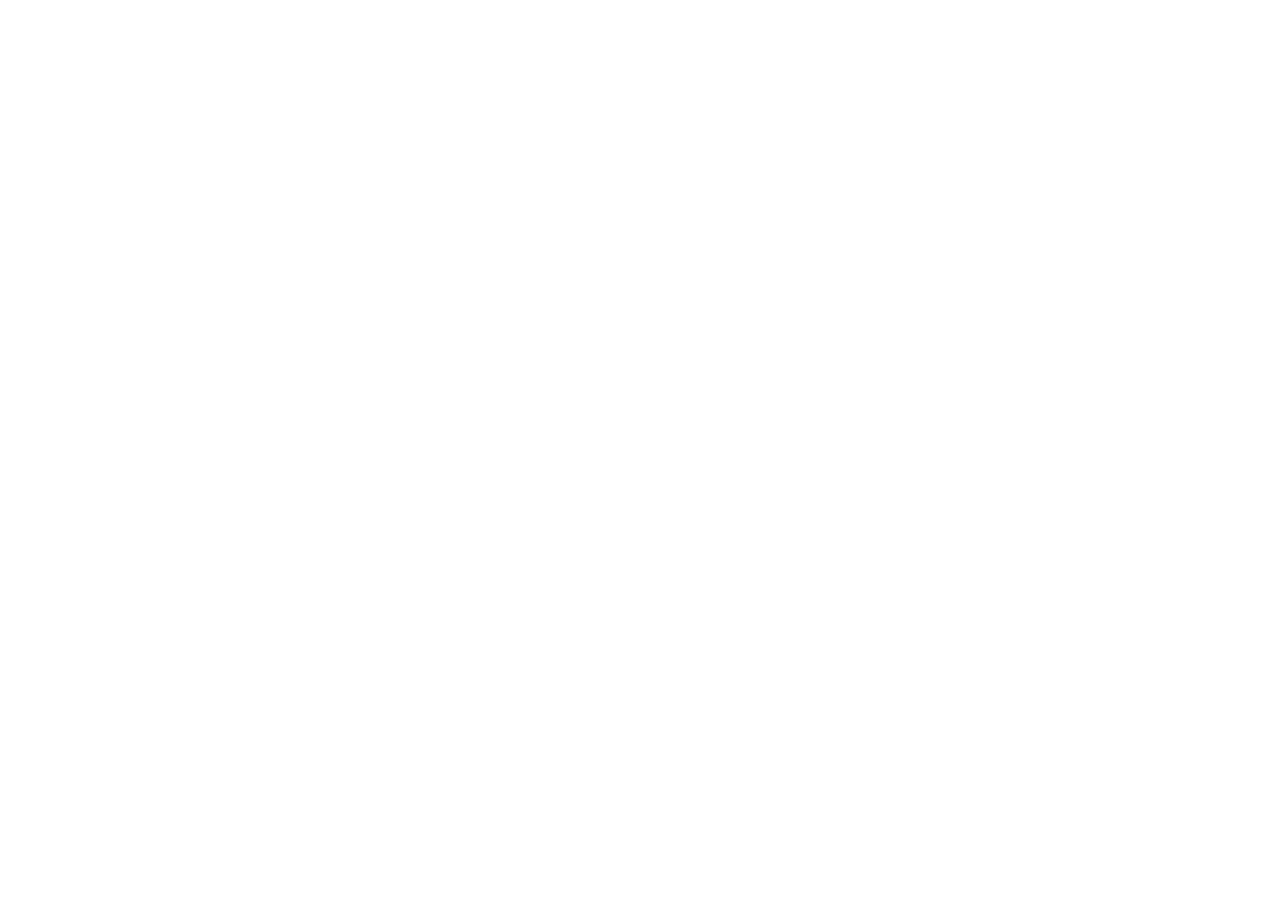
==== baarchart.html @ 028de96d "Add files via upload" ====
<!DOCTYPE html>
<html lang="en">
  <head>
    <meta charset="utf-8">
    <title></title>
  </head>

  <body>

    <div id="chart" style="width:600px;height:400px;"></div>

    <!--[if lt IE 9]><script src="js/excanvas.min.js"></script><![endif]-->
    <script src="js/flotr2.min.js"></script>
    <script>

window.onload = function () {

wins = [[0,13],[1,11],[2,15],[3,15],[4,18],[5,21],[6,28]];
var years = [
    [0, "2006"],
    [1, "2007"],
    [2, "2008"],
    [3, "2009"],
    [4, "2010"],
    [5, "2011"],
    [6, "2012"],
];
Flotr.draw(document.getElementById("chart"),[wins], {
  title: "Manchester City Wins",
  colors: ["#89AFD2"],
    bars: {
        show: true,
        barWidth: 0.5,
        shadowSize: 0,
        fillOpacity: 1,
        lineWidth: 0,
    },
    yaxis: {
        min: 0,
        tickDecimals: 0,
    },
    xaxis: {
        ticks: years,
    },
    grid: {
        horizontalLines: false,
        verticalLines: false,
    }
});
    
};

    </script>
  </body>
</html>
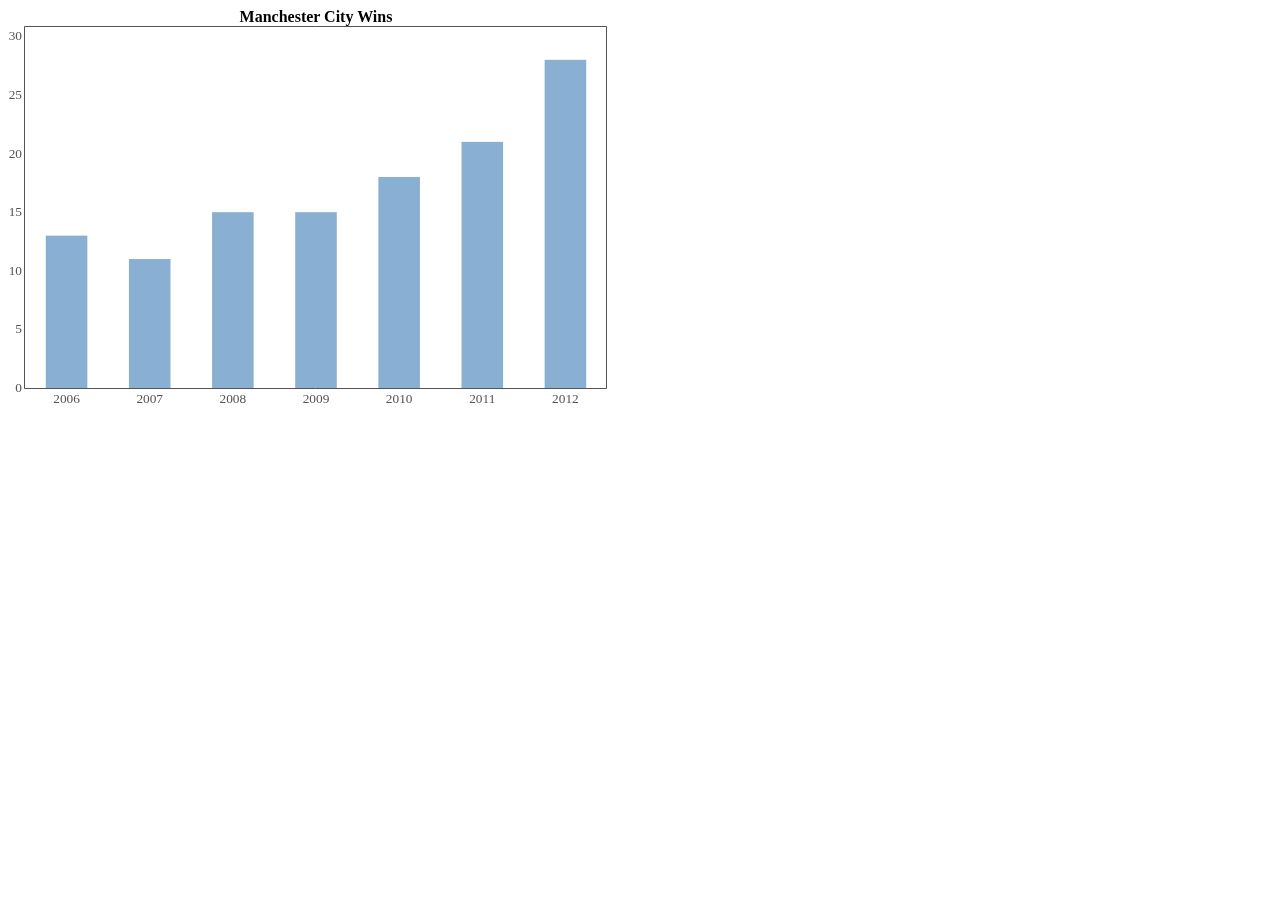
==== commit 1ff8b422: "Update baarchart.html" ====
--- a/baarchart.html
+++ b/baarchart.html
@@ -10,7 +10,7 @@
     <div id="chart" style="width:600px;height:400px;"></div>
 
     <!--[if lt IE 9]><script src="js/excanvas.min.js"></script><![endif]-->
-    <script src="js/flotr2.min.js"></script>
+    <script src="flotr2.min.js"></script>
     <script>
 
 window.onload = function () {
